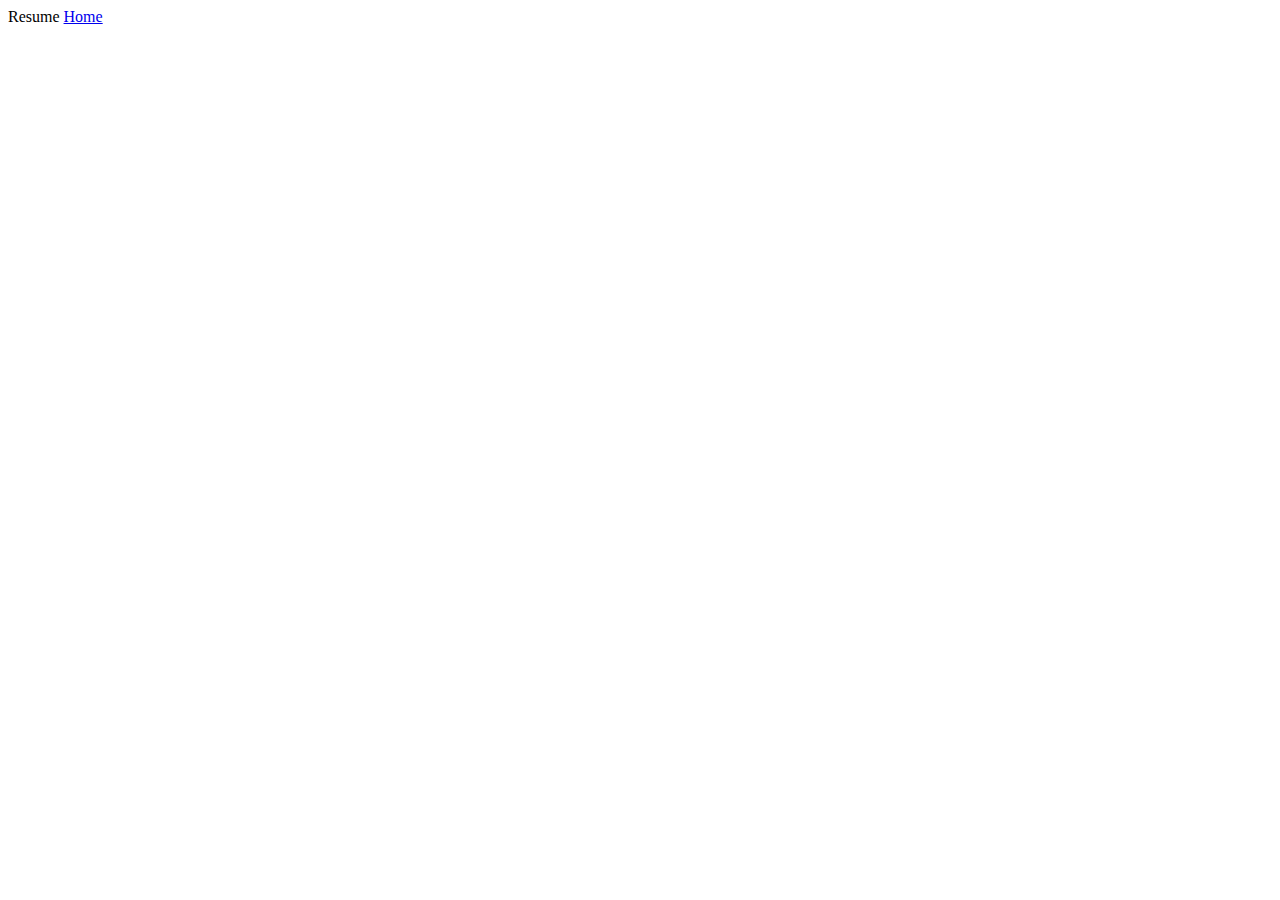
==== resume.html @ 5e36009d "add hyperlinks" ====
<!DOCTYPE html>
<html lang="en">

  <head>
    <meta charset="utf-8">
    <title>title</title>
</head>

  <body>

  <!-- page content -->

	Resume
	<a href=index.html> Home </a>

    
  </body>

</html>
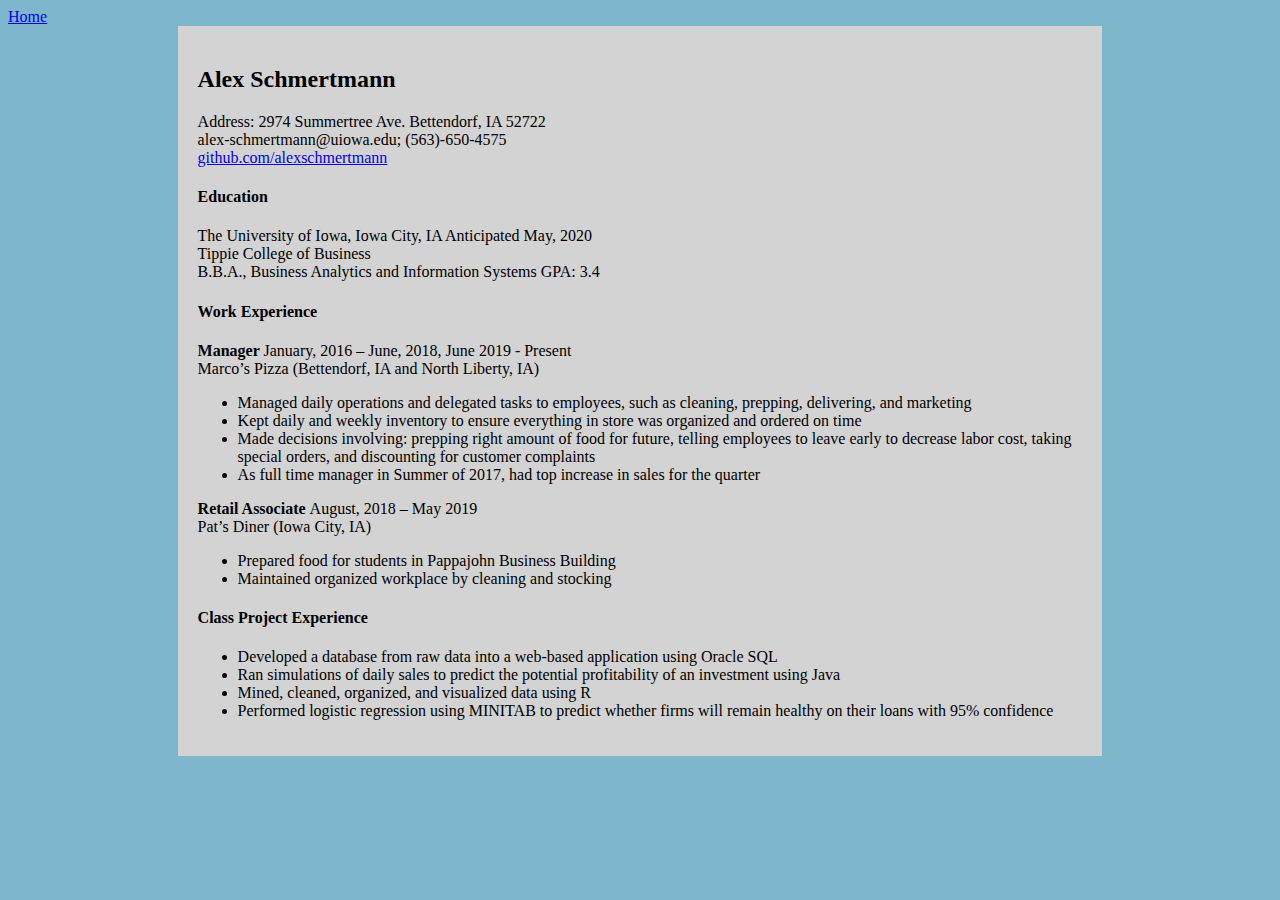
==== commit 8ce93e82: "resume and css added" ====
--- a/resume.html
+++ b/resume.html
@@ -3,15 +3,61 @@
 
   <head>
     <meta charset="utf-8">
-    <title>title</title>
+    <title>Resume</title>
+     <link rel="stylesheet" type="text/css" href="./stylesheet.css">
 </head>
 
   <body>
+	<a href=index.html> Home </a>
+  <!-- page content -->	
+  <div class=content>
+	  
+	  <h2> Alex Schmertmann </h2>
 
-  <!-- page content -->
+	  <p> 
+Address: 2974 Summertree Ave. Bettendorf, IA 52722
+<br>
+alex-schmertmann@uiowa.edu; (563)-650-4575
+<br>
+<a href=https://github.com/alexschmertmann> github.com/alexschmertmann</a>
+<br>
+<h4>Education</h4>
+The University of Iowa, Iowa City, IA  Anticipated May, 2020
+<br>
+Tippie College of Business
+<br>
+B.B.A., Business Analytics and Information Systems 				         GPA: 3.4
 
-	Resume
-	<a href=index.html> Home </a>
+<h4>Work Experience </h4>
+<span class= "Bold" >Manager    </span>  <span class = indent>January, 2016 – June, 2018, June 2019 - Present</span>
+<br>
+Marco’s Pizza (Bettendorf, IA and North Liberty, IA)
+	<ul>			                                  
+		<li>Managed daily operations and delegated tasks to employees, such as cleaning, prepping, delivering, and marketing</li>
+		<li>Kept daily and weekly inventory to ensure everything in store was organized and ordered on time</li>
+		<li>Made decisions involving: prepping right amount of food for future, telling employees to leave early to decrease labor cost, taking special orders, and discounting for customer complaints</li>
+		<li>As full time manager in Summer of 2017, had top increase in sales for the quarter</li>
+	</ul>
+
+<span class= Bold>Retail Associate </span>						   August, 2018 – May 2019
+<br>
+Pat’s Diner (Iowa City, IA)
+	<ul>
+		<li>Prepared food for students in Pappajohn Business Building</li>
+		<li>Maintained organized workplace by cleaning and stocking</li>
+	</ul>
+
+<h4>Class Project Experience </h4>
+	<ul>
+		<li>Developed a database from raw data into a web-based application using Oracle SQL</li>
+		<li>Ran simulations of daily sales to predict the potential profitability of an investment using Java</li>
+		<li>Mined, cleaned, organized, and visualized data using R</li>
+		<li>Performed logistic regression using MINITAB to predict whether firms will remain healthy on their loans with 95% confidence </li>
+	</ul>
+	  </p>
+    
+	</div> 
+
 
     
   </body>
--- a/stylesheet.css
+++ b/stylesheet.css
@@ -0,0 +1,37 @@
+body {
+  background-color:#7EB6CC;
+}
+
+.content{
+  background-color:lightgray;
+  width:70%; 
+  margin: 0 auto; 
+  text-align:left; 
+  padding:20px;
+}
+.Bold {
+	font-weight: bold;
+}
+.home{
+  background-color:lightgray;
+  width:95%; 
+  margin: 0 auto; 
+  text-align:left; 
+  padding-right:10px;
+  padding-left:10px;
+  padding-bottom: 20px;
+}
+.cfphoto{
+padding-right: 10px;
+}
+
+.pcbphoto{
+margin-left: 9px;
+margin-top: 20px;
+border: 10px solid black;
+width: 95%;
+}
+
+.rightalign{
+text-align: right;
+}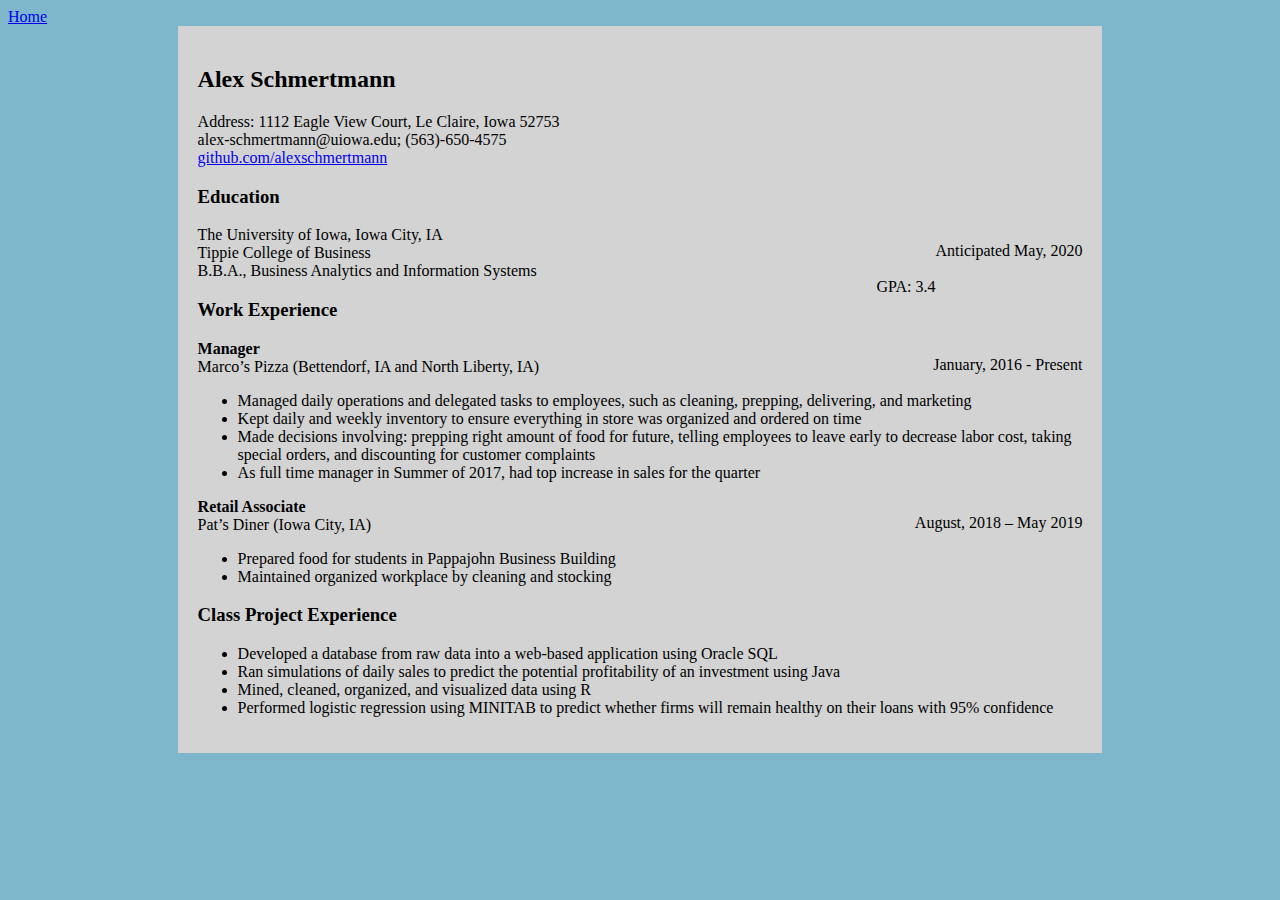
==== commit 83ad5962: "added right align" ====
--- a/resume.html
+++ b/resume.html
@@ -15,21 +15,20 @@
 	  <h2> Alex Schmertmann </h2>
 
 	  <p> 
-Address: 2974 Summertree Ave. Bettendorf, IA 52722
+Address: 1112 Eagle View Court, Le Claire, Iowa 52753
 <br>
 alex-schmertmann@uiowa.edu; (563)-650-4575
 <br>
 <a href=https://github.com/alexschmertmann> github.com/alexschmertmann</a>
 <br>
-<h4>Education</h4>
-The University of Iowa, Iowa City, IA  Anticipated May, 2020
+<h3>Education</h3> <p class=rightalign> Anticipated May, 2020 </p>
+The University of Iowa, Iowa City, IA 
 <br>
 Tippie College of Business
 <br>
-B.B.A., Business Analytics and Information Systems 				         GPA: 3.4
-
-<h4>Work Experience </h4>
-<span class= "Bold" >Manager    </span>  <span class = indent>January, 2016 – June, 2018, June 2019 - Present</span>
+B.B.A., Business Analytics and Information Systems <p class=rightalign> GPA: 3.4</p?>
+<h3>Work Experience </h3>
+<span class= "Bold" > Manager </span> <p class=rightalign> January, 2016 - Present </p>
 <br>
 Marco’s Pizza (Bettendorf, IA and North Liberty, IA)
 	<ul>			                                  
@@ -39,7 +38,7 @@
 		<li>As full time manager in Summer of 2017, had top increase in sales for the quarter</li>
 	</ul>
 
-<span class= Bold>Retail Associate </span>						   August, 2018 – May 2019
+<span class= Bold>Retail Associate </span> <p class=rightalign> August, 2018 – May 2019</p>
 <br>
 Pat’s Diner (Iowa City, IA)
 	<ul>
@@ -47,7 +46,7 @@
 		<li>Maintained organized workplace by cleaning and stocking</li>
 	</ul>
 
-<h4>Class Project Experience </h4>
+<h3>Class Project Experience </h3>
 	<ul>
 		<li>Developed a database from raw data into a web-based application using Oracle SQL</li>
 		<li>Ran simulations of daily sales to predict the potential profitability of an investment using Java</li>
--- a/stylesheet.css
+++ b/stylesheet.css
@@ -33,5 +33,5 @@
 }
 
 .rightalign{
-text-align: right;
-}+float: right;
+}
